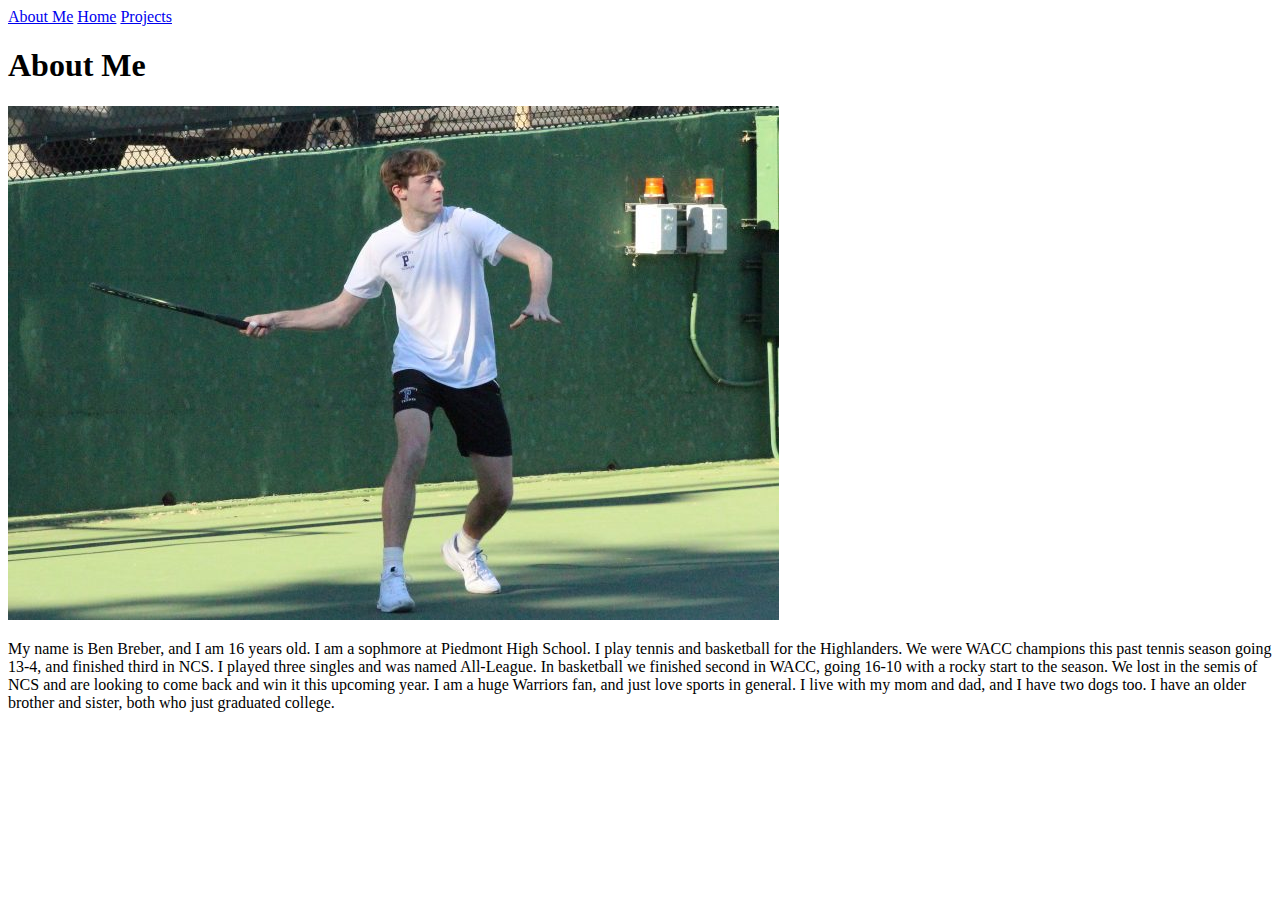
==== aboutme.html @ 16bb7fb1 "Add files via upload" ====
<!DOCTYPE html>
<html lang="en">
  <head>
    <title>Ben Breber About Me</title>
    <link rel="stylesheet" href="style.css">


    <div class="topnav">
    	<a class="active" href="aboutme">About Me</a>
    	<a href="home.html">Home</a>
    	<a href="projects.html">Projects</a>
  
    </div>
  </head>
  <body class="b">
    <h1>About Me</h1>
    <img class = "image" src = "benb.jpg">
    <p class="p"> My name is Ben Breber, and I am 16 years old. I am a sophmore at Piedmont High School. I play tennis and basketball for the Highlanders. We were WACC champions this past tennis season going 13-4, and finished third in NCS. I played three singles and was named All-League. In basketball we finished second in WACC, going 16-10 with a rocky start to the season. We lost in the semis of NCS and are looking to come back and win it this upcoming year. I am a huge Warriors fan, and just love sports in general. I live with my mom and dad, and I have two dogs too. I have an older brother and sister, both who just graduated college. </p>	
  </body>
</html>
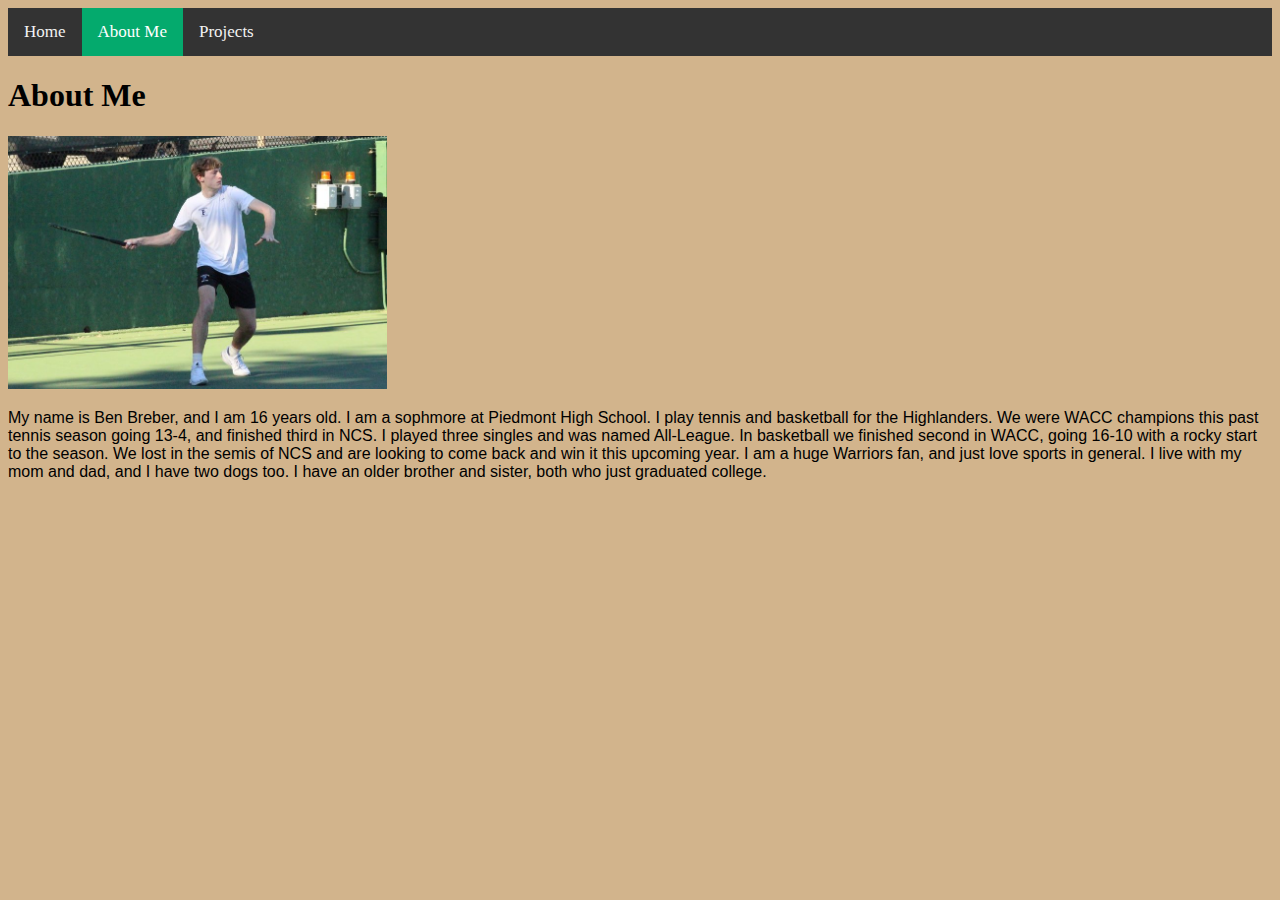
==== commit 4e5ac7cf: "Add files via upload" ====
--- a/aboutme.html
+++ b/aboutme.html
@@ -6,8 +6,9 @@
 
 
     <div class="topnav">
+    	<a href="index.html">Home</a>
     	<a class="active" href="aboutme">About Me</a>
-    	<a href="home.html">Home</a>
+    	
     	<a href="projects.html">Projects</a>
   
     </div>
--- a/style.css
+++ b/style.css
@@ -0,0 +1,42 @@
+.b {
+	background-color: tan;
+}
+
+.p{
+	font-family: Arial;
+	color: black;
+}
+
+.image{
+	width: 30%;
+	float:middle;
+	padding-right: 10px;
+}
+
+/* Add a black background color to the top navigation */
+.topnav {
+  background-color: #333;
+  overflow: hidden;
+}
+
+/* Style the links inside the navigation bar */
+.topnav a {
+  float: left;
+  color: #f2f2f2;
+  text-align: center;
+  padding: 14px 16px;
+  text-decoration: none;
+  font-size: 17px;
+}
+
+/* Change the color of links on hover */
+.topnav a:hover {
+  background-color: #ddd;
+  color: black;
+}
+
+/* Add a color to the active/current link */
+.topnav a.active {
+  background-color: #04AA6D;
+  color: white;
+}
